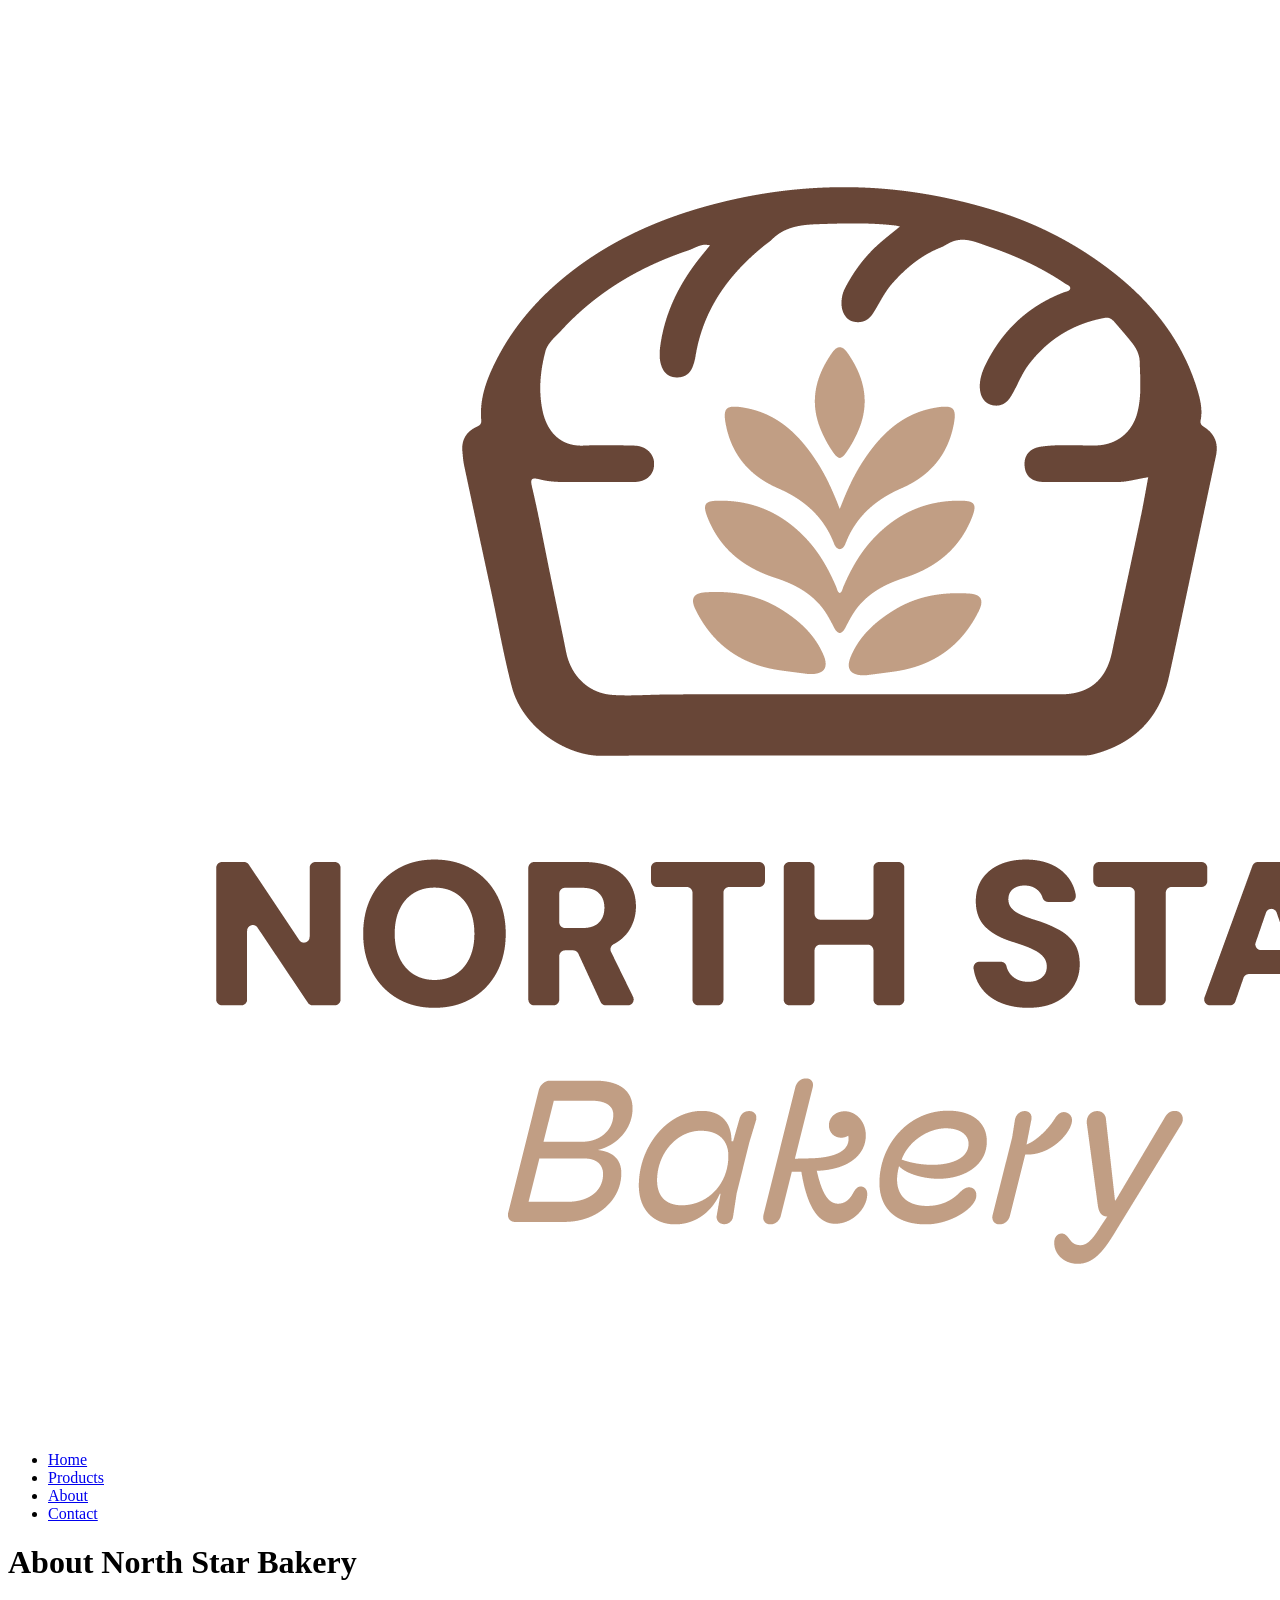
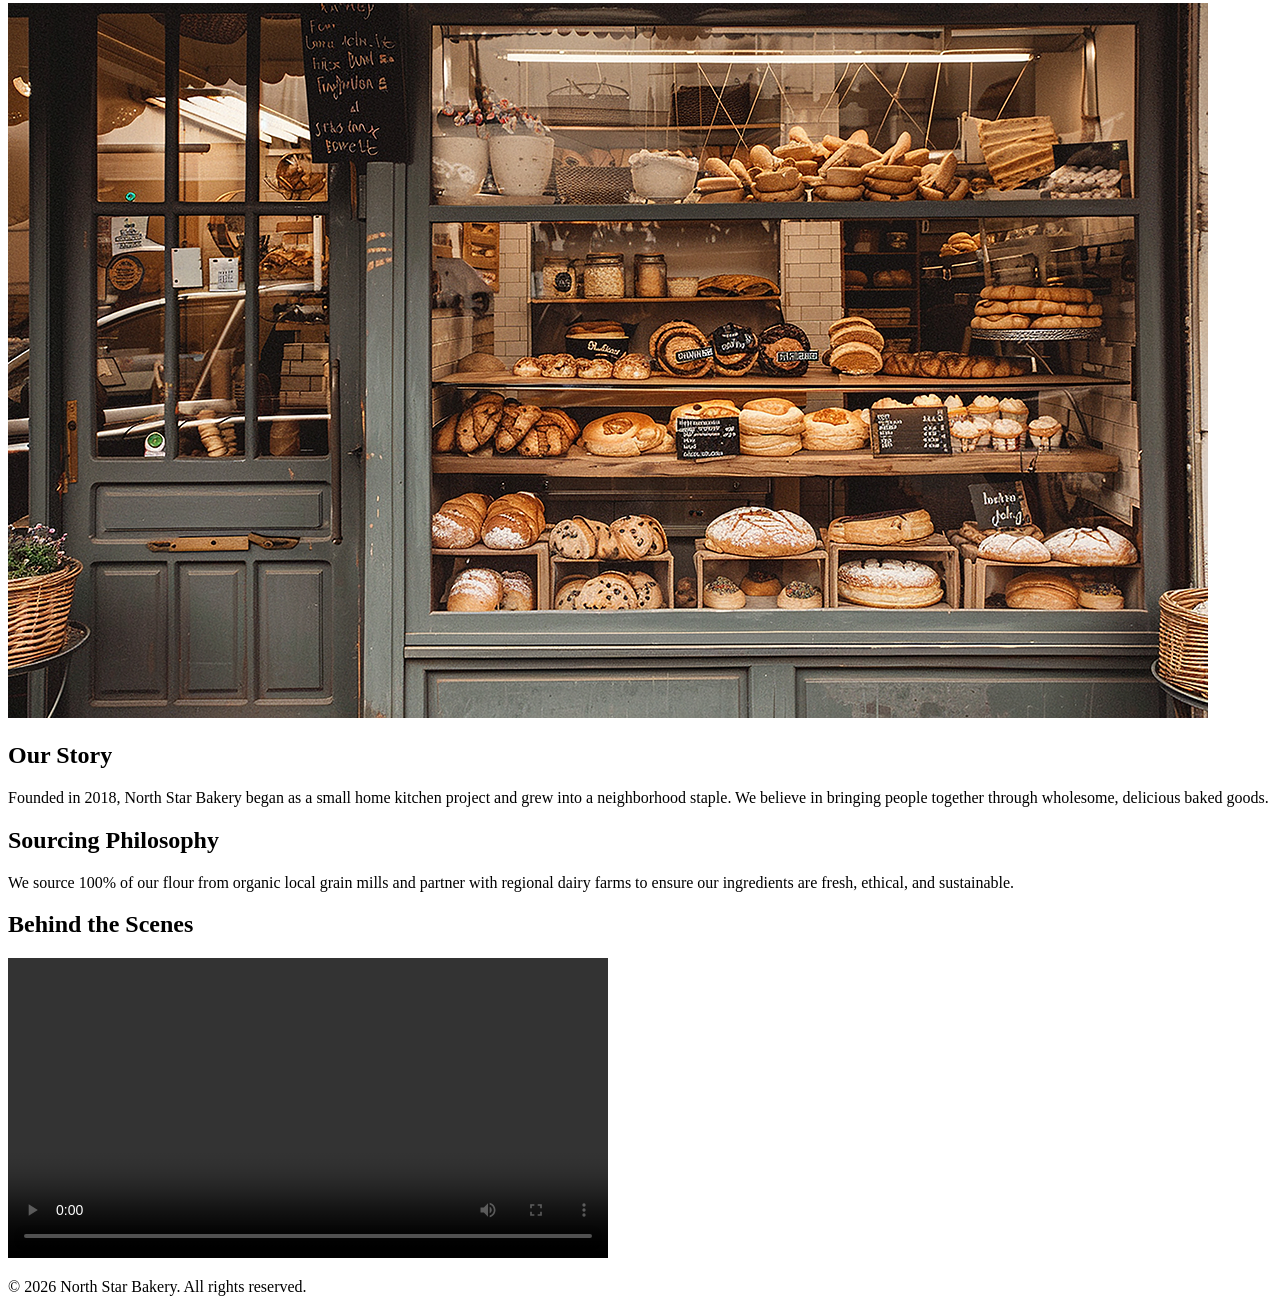
==== about.html @ 88418ee9 "Initial commit" ====
<!doctype html>
<html lang="en">
  <head>
    <meta charset="UTF-8" />
    <meta name="viewport" content="width=device-width, initial-scale=1.0" />
    <title>North Star Bakery - About Us</title>
  </head>
  <body>
    <header>
      <img src="Bakery_c/bakery-logo_c.png" alt="North Star Bakery Logo" />
      <nav>
        <ul>
          <li><a href="index.html">Home</a></li>
          <li><a href="products.html">Products</a></li>
          <li><a href="about.html">About</a></li>
          <li><a href="contact.html">Contact</a></li>
        </ul>
      </nav>
    </header>

    <main>
      <h1>About North Star Bakery</h1>
      <img
        src="Bakery_c/bakery-storefront_c.png"
        alt="Front view of North Star Bakery shop with outdoor seating"
      />

      <section>
        <h2>Our Story</h2>
        <p>
          Founded in 2018, North Star Bakery began as a small home kitchen
          project and grew into a neighborhood staple. We believe in bringing
          people together through wholesome, delicious baked goods.
        </p>
      </section>

      <section>
        <h2>Sourcing Philosophy</h2>
        <p>
          We source 100% of our flour from organic local grain mills and partner
          with regional dairy farms to ensure our ingredients are fresh,
          ethical, and sustainable.
        </p>
      </section>

      <section>
        <h2>Behind the Scenes</h2>
        <!-- Required Audio or Video with Fallback Text -->
        <video controls width="600">
          <source src="Bakery_c/bakery-behind-scenes_c.mp4" type="video/mp4" />
          Your browser does not support the video tag. Please download the video
          to watch our bakers at work preparing morning loaves.
        </video>
      </section>
    </main>

    <footer>
      <p>&copy; 2026 North Star Bakery. All rights reserved.</p>
    </footer>
  </body>
</html>
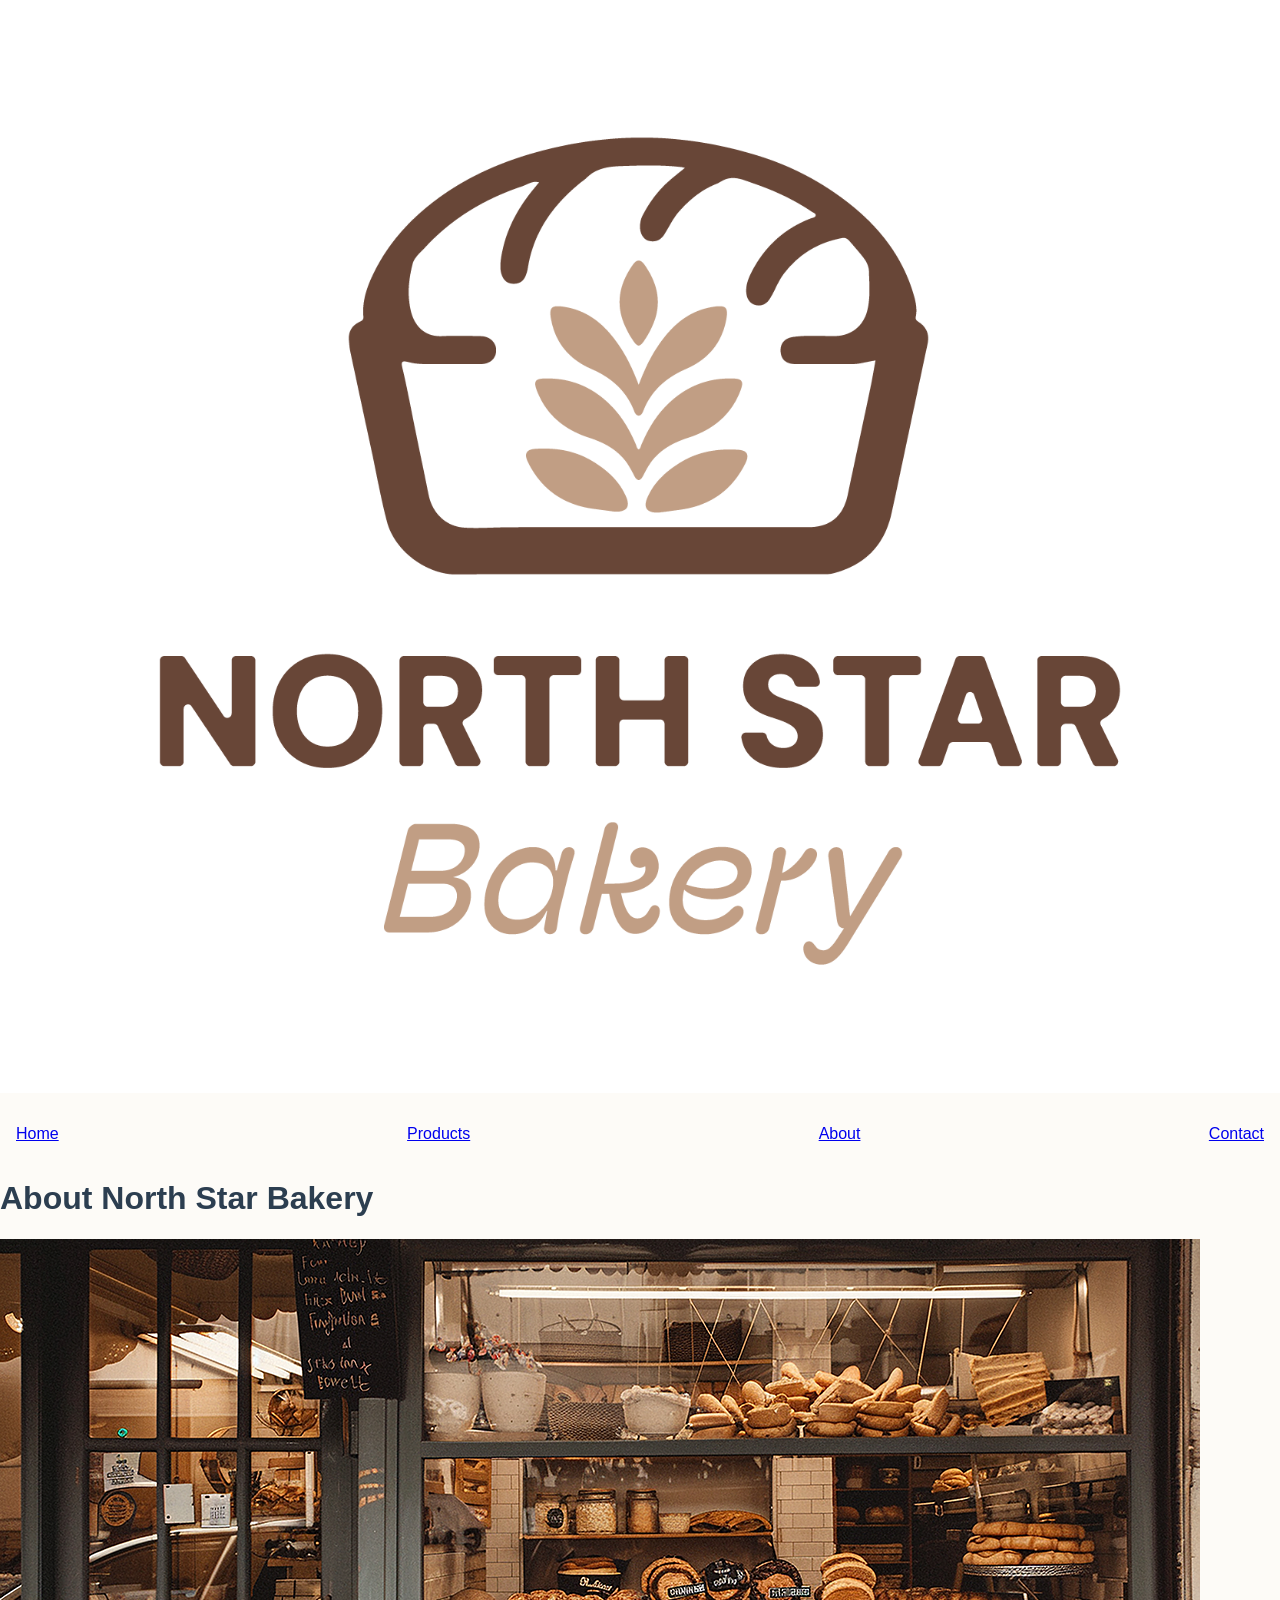
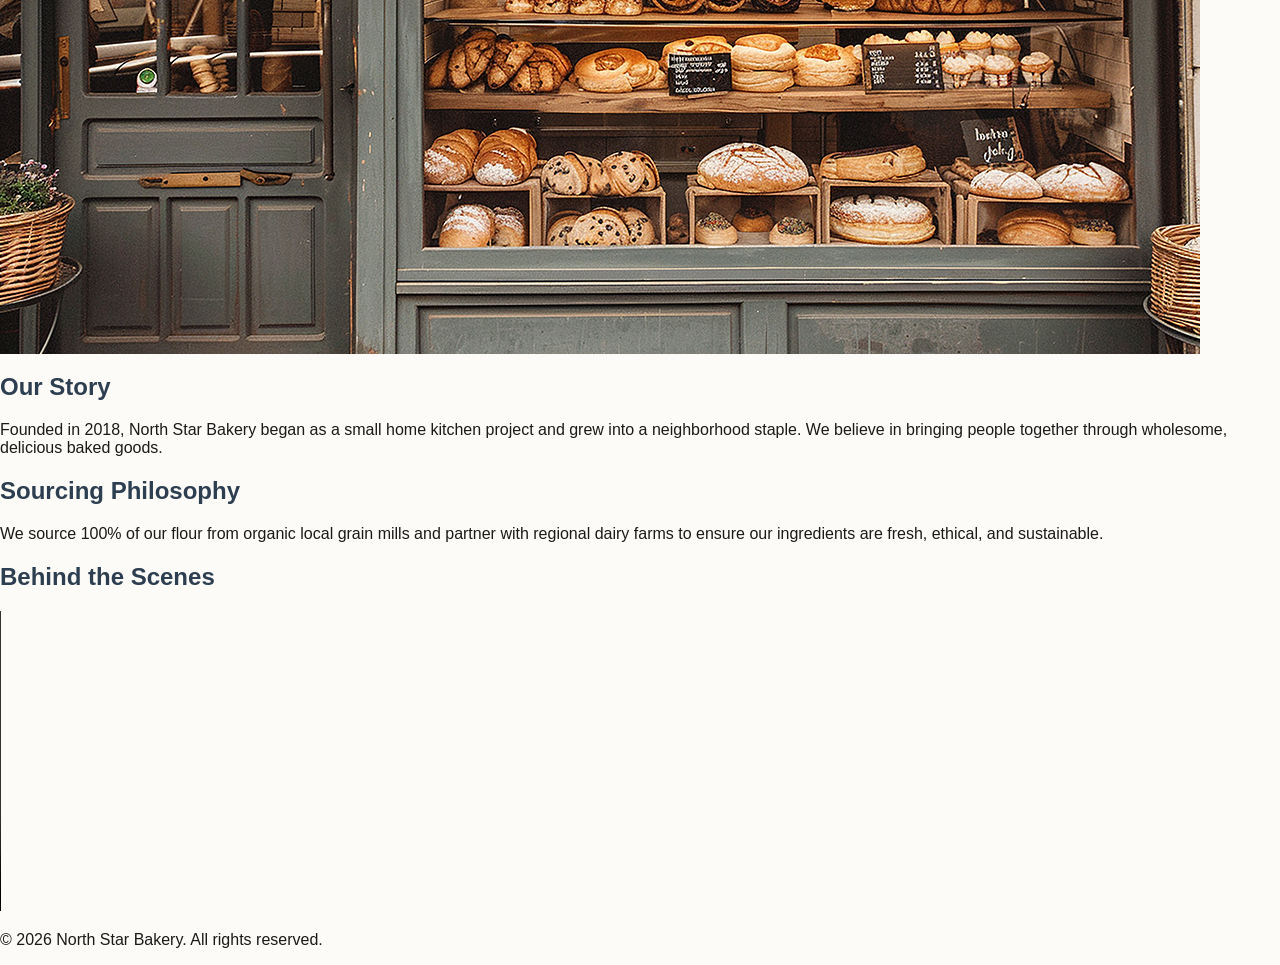
==== commit 7d55c89e: "css modifications." ====
--- a/about.html
+++ b/about.html
@@ -4,6 +4,7 @@
     <meta charset="UTF-8" />
     <meta name="viewport" content="width=device-width, initial-scale=1.0" />
     <title>North Star Bakery - About Us</title>
+    <link rel="stylesheet" href="css/styles.css">
   </head>
   <body>
     <header>
--- a/css/styles.css
+++ b/css/styles.css
@@ -0,0 +1,81 @@
+/* ==========================================================================
+   1. GLOBAL VARIABLES & RESET
+   ========================================================================== */
+:root {
+  --primary-color: #2c3e50;
+  --accent-color: #e67e22;
+  --bg-color: #fdfbf7;
+  --text-color: #1a1a1a;
+  
+  --heading-font: 'Roboto', sans-serif;
+  --body-font: 'Open Sans', sans-serif;
+}
+
+body {
+  background-color: var(--bg-color);
+  color: var(--text-color);
+  font-family: var(--body-font);
+  margin: 0;
+  padding: 0;
+}
+
+img {
+  max-width: 100%;
+  height: auto;
+  display: block;
+}
+
+h1, h2, h3, h4, h5, h6 {
+  font-family: var(--heading-font);
+  color: var(--primary-color);
+}
+
+/* ==========================================================================
+   2. MOBILE STYLES
+   ========================================================================== */
+
+/* Navigation stacks vertically on mobile */
+nav ul{
+  display: flex;
+  flex-direction: column;
+  gap: 0.75rem;
+  padding: 1rem;
+  list-style: none;
+}
+
+.category-grid {
+  display: flex;
+  flex-direction: column;
+  gap: 1rem;
+  padding: 1rem;
+}
+
+.category-card {
+  padding: 1.25rem;
+  border-radius: 8px;
+}
+
+/* ==========================================================================
+   3. DESKTOP / TABLET STYLES
+   ========================================================================== */
+@media (min-width: 768px) {
+  
+  /* Navigation switches to a horizontal row */
+  nav ul{
+    display: flex;
+    flex-direction: row;
+    justify-content: space-between;
+    align-items: center;
+  }
+
+  .category-grid {
+    flex-direction: row; /* Horizontal layout on wider screens */
+    flex-wrap: wrap;
+    justify-content: space-between;
+  }
+  
+
+  .category-card {
+    flex: 1 1 calc(33.333% - 1rem);
+  }
+}
